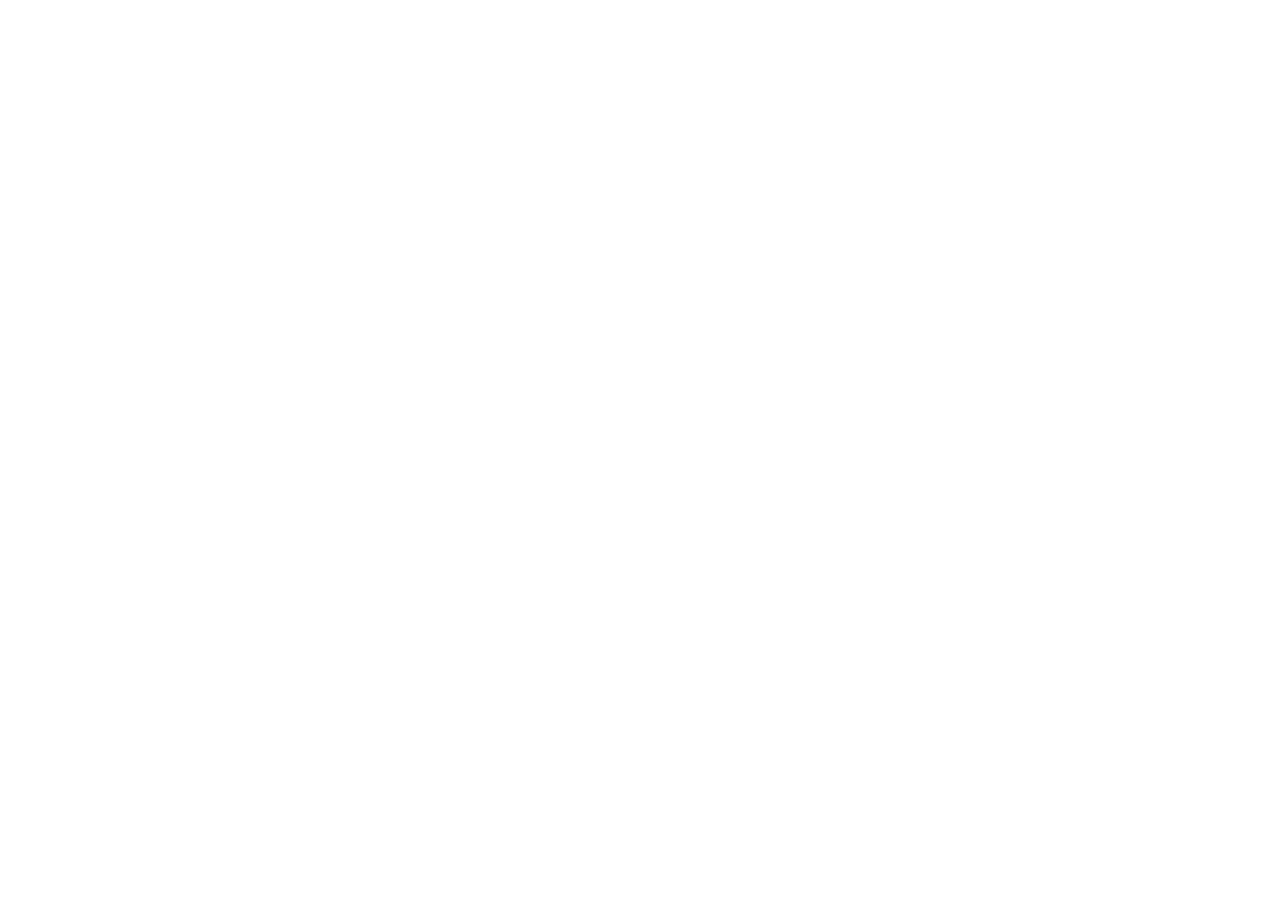
==== index.html @ a7b9c5a6 "initial commit" ====
<!DOCTYPE html>
<html lang="en">
  <head>
    <meta charset="UTF-8" />
    <meta http-equiv="X-UA-Compatible" content="IE=edge" />
    <meta name="viewport" content="width=device-width, initial-scale=1.0" />
    <title>Flixx</title>
  </head>
  <body></body>
</html>
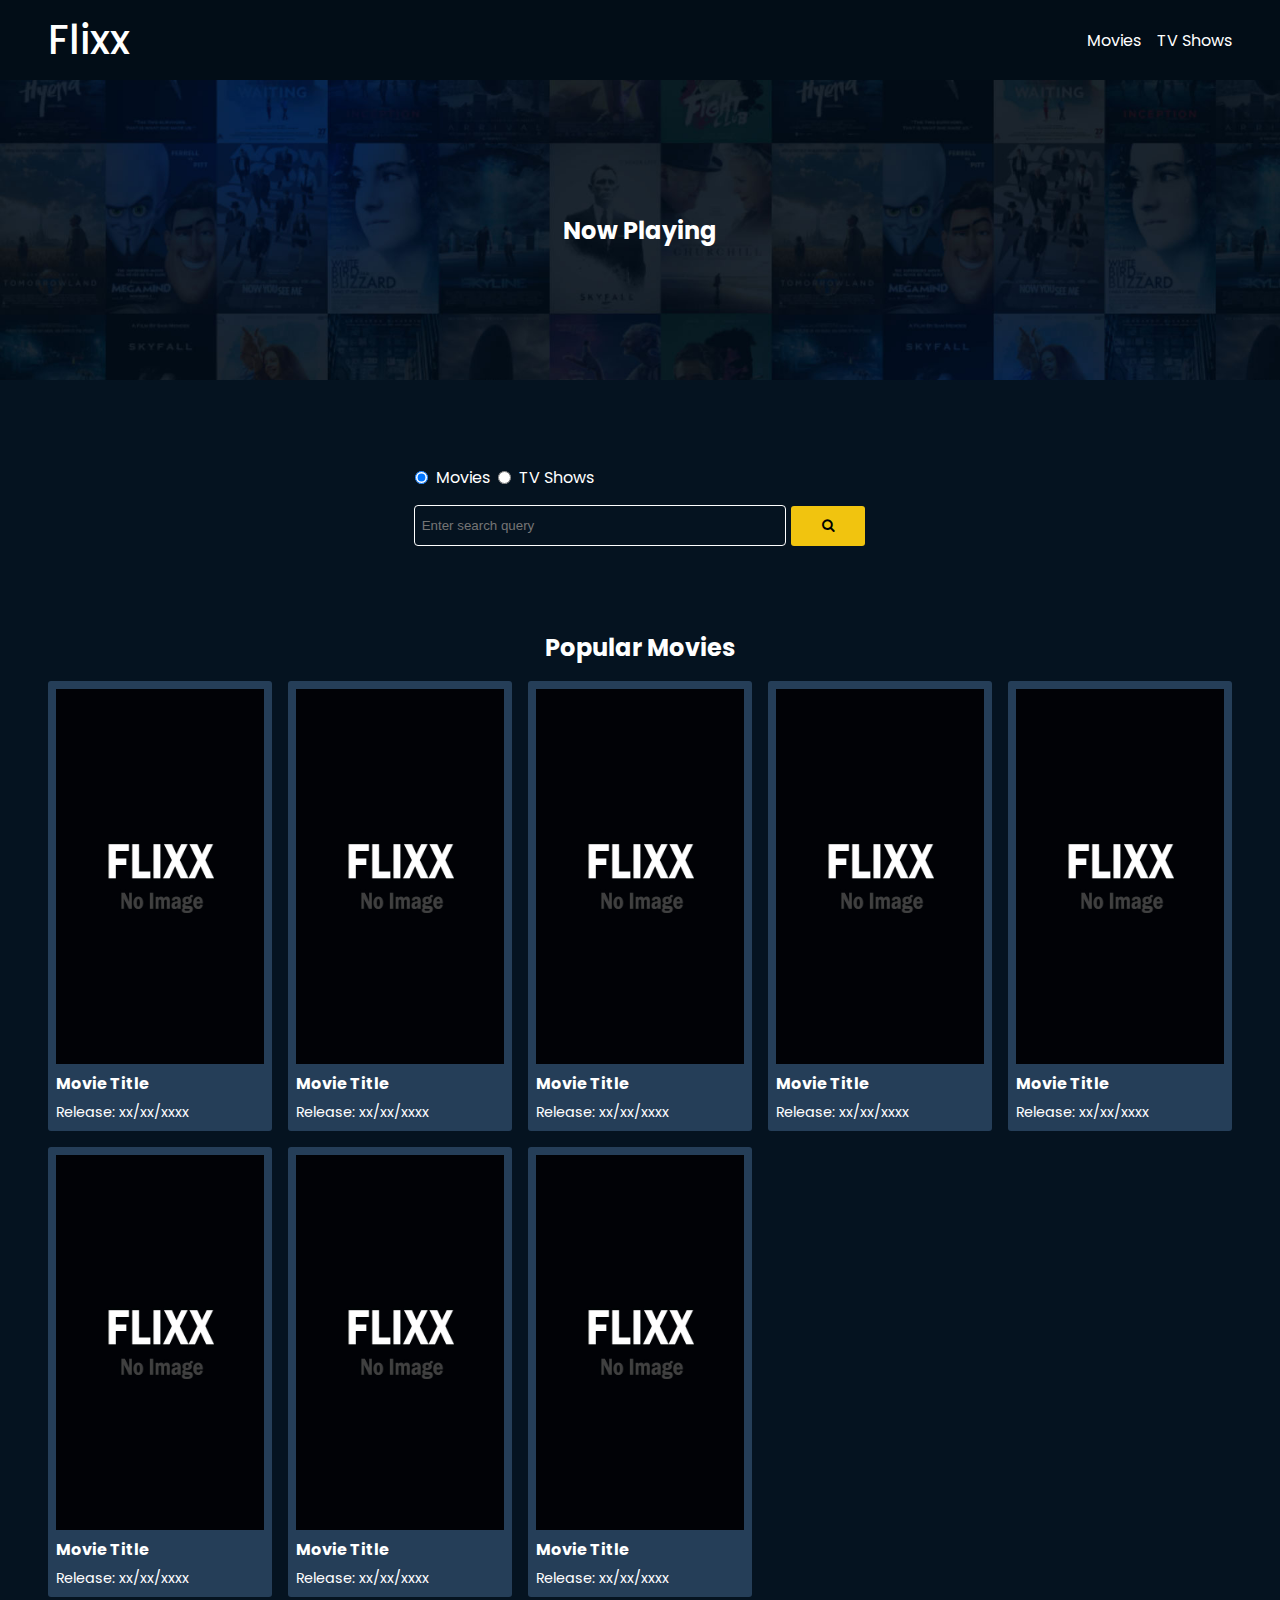
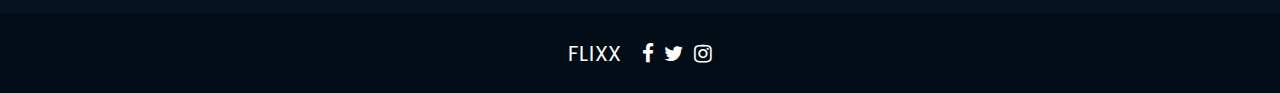
==== commit 57069114: "build index.html file" ====
--- a/index.html
+++ b/index.html
@@ -5,6 +5,135 @@
     <meta http-equiv="X-UA-Compatible" content="IE=edge" />
     <meta name="viewport" content="width=device-width, initial-scale=1.0" />
     <title>Flixx</title>
+    <link
+      href="https://fonts.googleapis.com/css2?family=Poppins:wght@300;400;700&display=swap"
+      rel="stylesheet"
+    />
+    <link rel="stylesheet" href="css/font-awesome.min.css" />
+    <link rel="stylesheet" href="css/styles.css" />
+    <script src="js/script.js"></script>
   </head>
-  <body></body>
+  <body>
+    <div id="root">
+      <header class="header--container">
+        <div class="logo"><a href="/">Flixx</a></div>
+        <nav class="navbar">
+          <ul>
+            <li class="nav-link"><a href="/">Movies</a></li>
+            <li class="nav-link"><a href="/shows.html">TV Shows</a></li>
+          </ul>
+        </nav>
+      </header>
+      <main class="main--container">
+        <div class="home--container">
+          <!-- Now Playing Section -->
+          <section class="now-playing">
+            <div class="now-playing-container">
+              <h2>Now Playing</h2>
+              <div class="now-playing-slider"></div>
+            </div>
+          </section>
+
+          <!-- Search Movies Section -->
+          <section class="search-movies">
+            <div class="search-movies-container">
+              <form>
+                <div class="radio-controls-container">
+                  <input
+                    type="radio"
+                    name="type"
+                    id="movies"
+                    value="movies"
+                    checked
+                  />
+                  <label for="movies">Movies</label>
+                  <input
+                    type="radio"
+                    name="type"
+                    id="tv-shows"
+                    value="tv-shows"
+                  />
+                  <label for="tv-shows">TV Shows</label>
+                </div>
+                <div class="search-query-container">
+                  <input
+                    type="text"
+                    name="search-query"
+                    id="search-query"
+                    placeholder="Enter search query"
+                  />
+                  <button class="search-btn" type="submit">
+                    <i class="fa fa-search"></i>
+                  </button>
+                </div>
+              </form>
+            </div>
+          </section>
+
+          <!-- Popular Movies -->
+          <section class="popular-movies">
+            <div class="popular-movies-container">
+              <h2>Popular Movies</h2>
+              <div class="movie-cards-container">
+                <div class="card">
+                  <img src="./images/no-image.jpg" />
+                  <p>Movie Title</p>
+                  <p>Release: xx/xx/xxxx</p>
+                </div>
+                <div class="card">
+                  <img src="./images/no-image.jpg" />
+                  <p>Movie Title</p>
+                  <p>Release: xx/xx/xxxx</p>
+                </div>
+                <div class="card">
+                  <img src="./images/no-image.jpg" />
+                  <p>Movie Title</p>
+                  <p>Release: xx/xx/xxxx</p>
+                </div>
+                <div class="card">
+                  <img src="./images/no-image.jpg" />
+                  <p>Movie Title</p>
+                  <p>Release: xx/xx/xxxx</p>
+                </div>
+                <div class="card">
+                  <img src="./images/no-image.jpg" />
+                  <p>Movie Title</p>
+                  <p>Release: xx/xx/xxxx</p>
+                </div>
+                <div class="card">
+                  <img src="./images/no-image.jpg" />
+                  <p>Movie Title</p>
+                  <p>Release: xx/xx/xxxx</p>
+                </div>
+                <div class="card">
+                  <img src="./images/no-image.jpg" />
+                  <p>Movie Title</p>
+                  <p>Release: xx/xx/xxxx</p>
+                </div>
+                <div class="card">
+                  <img src="./images/no-image.jpg" />
+                  <p>Movie Title</p>
+                  <p>Release: xx/xx/xxxx</p>
+                </div>
+              </div>
+            </div>
+          </section>
+        </div>
+      </main>
+      <footer class="footer--container">
+        <div class="logo"><span>FLIXX</span></div>
+        <div class="social-links">
+          <a href="https://www.facebook.com" target="_blank"
+            ><i class="fa fa-facebook-f"></i
+          ></a>
+          <a href="https://www.twitter.com" target="_blank"
+            ><i class="fa fa-twitter"></i
+          ></a>
+          <a href="https://www.instagram.com" target="_blank"
+            ><i class="fa fa-instagram"></i
+          ></a>
+        </div>
+      </footer>
+    </div>
+  </body>
 </html>
--- a/css/styles.css
+++ b/css/styles.css
@@ -0,0 +1,287 @@
+*,
+*::before,
+*::after {
+  margin: 0;
+  padding: 0;
+  box-sizing: border-box;
+}
+
+:root {
+  --color-primary: #020d17;
+  --color-primary-light: #051320;
+  --color-secondary: #f1c40f;
+  --color-button: #f1c40f;
+  --color-button-light: #a98b14;
+  --outer-padding: 3em;
+  --outer-margin: 3em;
+}
+
+html {
+  font-family: 'Poppins', sans-serif;
+}
+
+body {
+  min-height: 100vh;
+  background-color: var(--color-primary-light);
+  color: #fff;
+}
+
+#root {
+  display: grid;
+  grid-auto-rows: 80px 1fr 80px;
+}
+
+a {
+  text-decoration: none;
+  color: inherit;
+}
+
+/********************* HEADER STYLES **********************/
+
+.header--container {
+  display: flex;
+  align-items: center;
+  background-color: var(--color-primary);
+  color: #fff;
+  padding-inline: var(--outer-padding);
+}
+
+.header--container .logo a {
+  font-size: 2.5em;
+  font-weight: 500;
+}
+
+.header--container .logo:hover {
+  text-decoration: underline;
+}
+
+.navbar {
+  margin-left: auto;
+}
+
+.navbar ul {
+  display: flex;
+  align-items: center;
+  gap: 1em;
+  list-style-type: none;
+  color: #fff;
+}
+
+.navbar ul li:hover {
+  color: var(--color-secondary);
+  text-decoration: underline;
+}
+
+/********************* MAIN STYLES **********************/
+
+.main--container {
+  min-height: calc(100vh - 160px);
+}
+
+/* Now Playing Sections Styles */
+
+.now-playing-container {
+  display: grid;
+  grid-template-rows: 300px;
+  place-content: center;
+  background: url('../images/showcase-bg.jpg');
+  background-size: cover;
+  color: #fff;
+}
+
+.now-playing-container h2 {
+  align-self: center;
+}
+
+/* Search Movies Styles */
+
+.search-movies {
+  height: 250px;
+  display: flex;
+  align-items: center;
+  justify-content: center;
+  margin-inline: 2em;
+}
+.search-movies-container {
+  width: 450px;
+  display: flex;
+  align-items: center;
+}
+.search-movies-container form {
+  flex-grow: 1;
+  color: inherit;
+  display: flex;
+  flex-direction: column;
+  gap: 1em;
+}
+
+.search-movies-container form .radio-controls-container {
+  display: flex;
+  align-items: center;
+  gap: 0.5em;
+}
+.search-movies-container form .search-query-container {
+  display: grid;
+  grid-template-columns: 5fr 1fr;
+  gap: 0.4em;
+}
+
+.search-query-container {
+  height: 40px;
+}
+
+.search-query-container #search-query {
+  text-indent: 0.5em;
+  border: none;
+  background-color: inherit;
+  height: 39px;
+  outline: 1px solid #fff;
+  border-radius: 3px;
+  color: #fff;
+}
+
+.search-query-container .search-btn {
+  background-color: var(--color-secondary);
+  border-radius: 3px;
+  border: none;
+}
+
+.search-query-container .search-btn:hover {
+  background-color: var(--color-button-light);
+  cursor: pointer;
+}
+
+/* Popular Movies Styles */
+
+.popular-movies {
+  padding-inline: var(--outer-padding);
+}
+
+.popular-movies-container {
+  display: flex;
+  flex-direction: column;
+  gap: 1em;
+  margin-bottom: 1em;
+}
+
+.popular-movies-container h2 {
+  text-align: center;
+}
+
+.movie-cards-container {
+  display: grid;
+  grid-template-columns: repeat(4, 1fr);
+  gap: 1em;
+}
+
+.card {
+  display: flex;
+  flex-direction: column;
+  gap: 0.4em;
+  background-color: #253e58;
+  padding: 0.5em;
+  border-radius: 3px;
+}
+
+.card:hover {
+  transform: scale(1.02);
+  background-color: #a98b14;
+  cursor: pointer;
+}
+
+.card img {
+  width: 100%;
+  height: 350px;
+  flex-grow: 1;
+}
+
+.card p:first-of-type {
+  font-weight: 700;
+}
+
+.card p:first-of-type:hover {
+  text-decoration: underline;
+}
+
+.card p:last-of-type {
+  font-size: 0.9em;
+}
+
+/********************* FOOTER STYLES **********************/
+
+.footer--container {
+  display: flex;
+  align-items: center;
+  justify-content: center;
+  gap: 1em;
+  background-color: var(--color-primary);
+  color: #fff;
+  padding-inline: var(--outer-padding);
+  font-size: 1.3em;
+}
+
+.footer--container .social-links {
+  display: flex;
+  align-items: center;
+  gap: 0.5em;
+}
+
+.footer--container .social-links a:hover {
+  color: var(--color-secondary);
+}
+
+/********************* MEDIA QUERIES **********************/
+
+@media (min-width: 1200px) {
+  .movie-cards-container {
+    display: grid;
+    grid-template-columns: repeat(5, 1fr);
+    grid-auto-rows: 450px;
+  }
+  .card img {
+    height: 85%;
+  }
+}
+@media (max-width: 1200px) {
+  .movie-cards-container {
+    display: grid;
+    grid-template-columns: repeat(4, 1fr);
+    grid-auto-rows: 400px;
+  }
+  .card img {
+    height: 85%;
+  }
+}
+
+@media (max-width: 900px) {
+  .movie-cards-container {
+    display: grid;
+    grid-template-columns: repeat(3, 1fr);
+    grid-auto-rows: 400px;
+  }
+  .card img {
+    height: 85%;
+  }
+}
+
+@media (max-width: 700px) {
+  .movie-cards-container {
+    display: grid;
+    grid-template-columns: repeat(2, 1fr);
+    grid-auto-rows: 400px;
+  }
+  .card img {
+    height: 85%;
+  }
+}
+
+@media (max-width: 250px) {
+  .movie-cards-container {
+    display: grid;
+    grid-template-columns: 1fr;
+    grid-auto-rows: max-content;
+  }
+  .card img {
+    height: auto;
+  }
+}
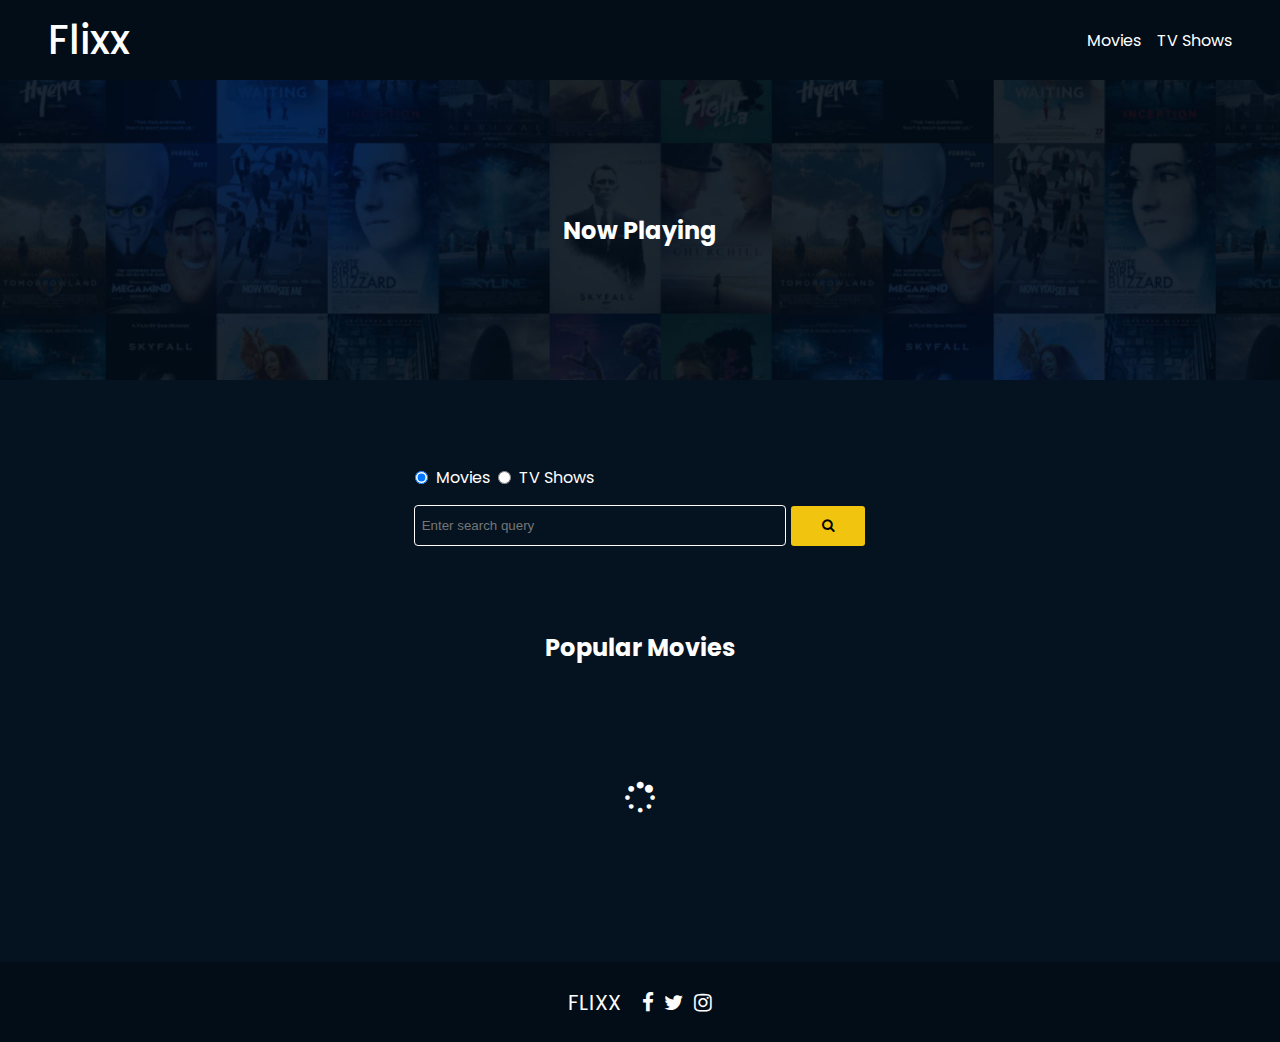
==== commit a723eee1: "display movies and show results" ====
--- a/index.html
+++ b/index.html
@@ -11,7 +11,7 @@
     />
     <link rel="stylesheet" href="css/font-awesome.min.css" />
     <link rel="stylesheet" href="css/styles.css" />
-    <script src="js/script.js"></script>
+    <script defer src="js/script.js"></script>
   </head>
   <body>
     <div id="root">
@@ -74,48 +74,10 @@
           <section class="popular-movies">
             <div class="popular-movies-container">
               <h2>Popular Movies</h2>
-              <div class="movie-cards-container">
-                <div class="card">
-                  <img src="./images/no-image.jpg" />
-                  <p>Movie Title</p>
-                  <p>Release: xx/xx/xxxx</p>
-                </div>
-                <div class="card">
-                  <img src="./images/no-image.jpg" />
-                  <p>Movie Title</p>
-                  <p>Release: xx/xx/xxxx</p>
-                </div>
-                <div class="card">
-                  <img src="./images/no-image.jpg" />
-                  <p>Movie Title</p>
-                  <p>Release: xx/xx/xxxx</p>
-                </div>
-                <div class="card">
-                  <img src="./images/no-image.jpg" />
-                  <p>Movie Title</p>
-                  <p>Release: xx/xx/xxxx</p>
-                </div>
-                <div class="card">
-                  <img src="./images/no-image.jpg" />
-                  <p>Movie Title</p>
-                  <p>Release: xx/xx/xxxx</p>
-                </div>
-                <div class="card">
-                  <img src="./images/no-image.jpg" />
-                  <p>Movie Title</p>
-                  <p>Release: xx/xx/xxxx</p>
-                </div>
-                <div class="card">
-                  <img src="./images/no-image.jpg" />
-                  <p>Movie Title</p>
-                  <p>Release: xx/xx/xxxx</p>
-                </div>
-                <div class="card">
-                  <img src="./images/no-image.jpg" />
-                  <p>Movie Title</p>
-                  <p>Release: xx/xx/xxxx</p>
-                </div>
+              <div class="spinner">
+                <i class="fa fa-solid fa-spinner fa-spin fa-2x"></i>
               </div>
+              <div class="movie-cards-container"></div>
             </div>
           </section>
         </div>
--- a/css/styles.css
+++ b/css/styles.css
@@ -51,6 +51,12 @@
   font-weight: 500;
 }
 
+.active {
+  color: var(--color-secondary);
+  text-decoration: underline;
+  font-weight: 600;
+}
+
 .header--container .logo:hover {
   text-decoration: underline;
 }
@@ -78,6 +84,7 @@
   min-height: calc(100vh - 160px);
 }
 
+/*-------------------------- Index.html/shows.html Styles ------------------------------*/
 /* Now Playing Sections Styles */
 
 .now-playing-container {
@@ -151,24 +158,36 @@
   cursor: pointer;
 }
 
-/* Popular Movies Styles */
-
-.popular-movies {
+/* Popular Movies/TV-Shows Styles */
+
+.popular-movies,
+.popular-shows,
+.query-results {
   padding-inline: var(--outer-padding);
 }
 
-.popular-movies-container {
+.popular-movies-container,
+.popular-shows-container,
+.query-results-container {
   display: flex;
   flex-direction: column;
   gap: 1em;
-  margin-bottom: 1em;
-}
-
-.popular-movies-container h2 {
+  margin-bottom: 2em;
+  min-height: 300px;
+}
+
+:is(
+    .popular-movies-container,
+    .popular-shows-container,
+    .query-results-container
+  )
+  h2 {
   text-align: center;
 }
 
-.movie-cards-container {
+.movie-cards-container,
+.show-cards-container,
+.query-result-cards-container {
   display: grid;
   grid-template-columns: repeat(4, 1fr);
   gap: 1em;
@@ -207,6 +226,94 @@
   font-size: 0.9em;
 }
 
+/*-------------------------- Movie-Details.html/TV-Details Styles ------------------------------*/
+.movie-details-container,
+.show-details-container {
+  padding-inline: var(--outer-padding);
+  padding-block: var(--outer-padding);
+  display: flex;
+  flex-direction: column;
+  gap: 2em;
+  height: calc(100vh - 160px);
+}
+
+:is(.back-to-movies-btn-container, .back-to-shows-btn-container) button {
+  background-color: var(--color-primary);
+  border: none;
+  outline: 1px solid #fff;
+  color: inherit;
+  padding: 0.8em 1.8em;
+  border-radius: 3px;
+  font-size: 0.9em;
+}
+
+:is(.back-to-movies-btn-container, .back-to-shows-btn-container) button:hover {
+  background-color: #a98b14;
+  text-decoration: underline;
+}
+
+.details-container {
+  display: flex;
+  gap: 3em;
+  height: 100%;
+}
+
+.details-container .movie-image-container,
+.details-container .show-image-container {
+  height: 100%;
+}
+
+.movie-image-container img,
+.show-image-container img {
+  height: 0;
+  min-height: max(300px, 100%);
+}
+
+.details-container > div:last-child {
+  display: flex;
+  flex-direction: column;
+  gap: 0.5em;
+  padding-block: 2em;
+}
+
+.details-container .movie-description,
+.details-container .show-description {
+  text-align: justify;
+}
+
+.movie-genres-list,
+.show-genres-list {
+  list-style-type: none;
+}
+
+.genres-container {
+  display: flex;
+  flex-direction: column;
+  gap: 0.1em;
+}
+
+.genres-container > p {
+  font-weight: 600;
+}
+
+/**************************** SPINNER STYLES ******************************/
+.spinner {
+  align-self: center;
+  justify-self: center;
+  flex-grow: 1;
+  display: flex;
+  align-items: center;
+  justify-content: center;
+}
+
+.show {
+  display: flex;
+}
+
+.hide {
+  display: none;
+}
+
 /********************* FOOTER STYLES **********************/
 
 .footer--container {
@@ -233,20 +340,24 @@
 /********************* MEDIA QUERIES **********************/
 
 @media (min-width: 1200px) {
-  .movie-cards-container {
+  .movie-cards-container,
+  .show-cards-container,
+  .query-result-cards-container {
     display: grid;
     grid-template-columns: repeat(5, 1fr);
-    grid-auto-rows: 450px;
+    grid-auto-rows: minmax(450px, fit-content);
   }
   .card img {
     height: 85%;
   }
 }
 @media (max-width: 1200px) {
-  .movie-cards-container {
+  .movie-cards-container,
+  .show-cards-container,
+  .query-result-cards-container {
     display: grid;
     grid-template-columns: repeat(4, 1fr);
-    grid-auto-rows: 400px;
+    grid-auto-rows: minmax(400px, fit-content);
   }
   .card img {
     height: 85%;
@@ -254,21 +365,43 @@
 }
 
 @media (max-width: 900px) {
-  .movie-cards-container {
+  .movie-cards-container,
+  .show-cards-container,
+  .query-result-cards-container {
     display: grid;
     grid-template-columns: repeat(3, 1fr);
-    grid-auto-rows: 400px;
+    grid-auto-rows: minmax(400px, fit-content);
   }
   .card img {
     height: 85%;
   }
+  .movie-details-container,
+  .show-details-container,
+  .query-result-cards-container {
+    height: fit-content;
+  }
+  .details-container {
+    display: flex;
+    flex-direction: column;
+    gap: 2em;
+    height: 100%;
+  }
+  .details-container .movie-image-container,
+  .details-container .show-image-container {
+    height: 350px;
+  }
+  .details-container > div:last-child {
+    padding-block: 0;
+  }
 }
 
 @media (max-width: 700px) {
-  .movie-cards-container {
+  .movie-cards-container,
+  .show-cards-container,
+  .query-result-cards-container {
     display: grid;
     grid-template-columns: repeat(2, 1fr);
-    grid-auto-rows: 400px;
+    grid-auto-rows: minmax(400px, fit-content);
   }
   .card img {
     height: 85%;
@@ -276,7 +409,9 @@
 }
 
 @media (max-width: 250px) {
-  .movie-cards-container {
+  .movie-cards-container,
+  .show-cards-container,
+  .query-result-cards-container {
     display: grid;
     grid-template-columns: 1fr;
     grid-auto-rows: max-content;
